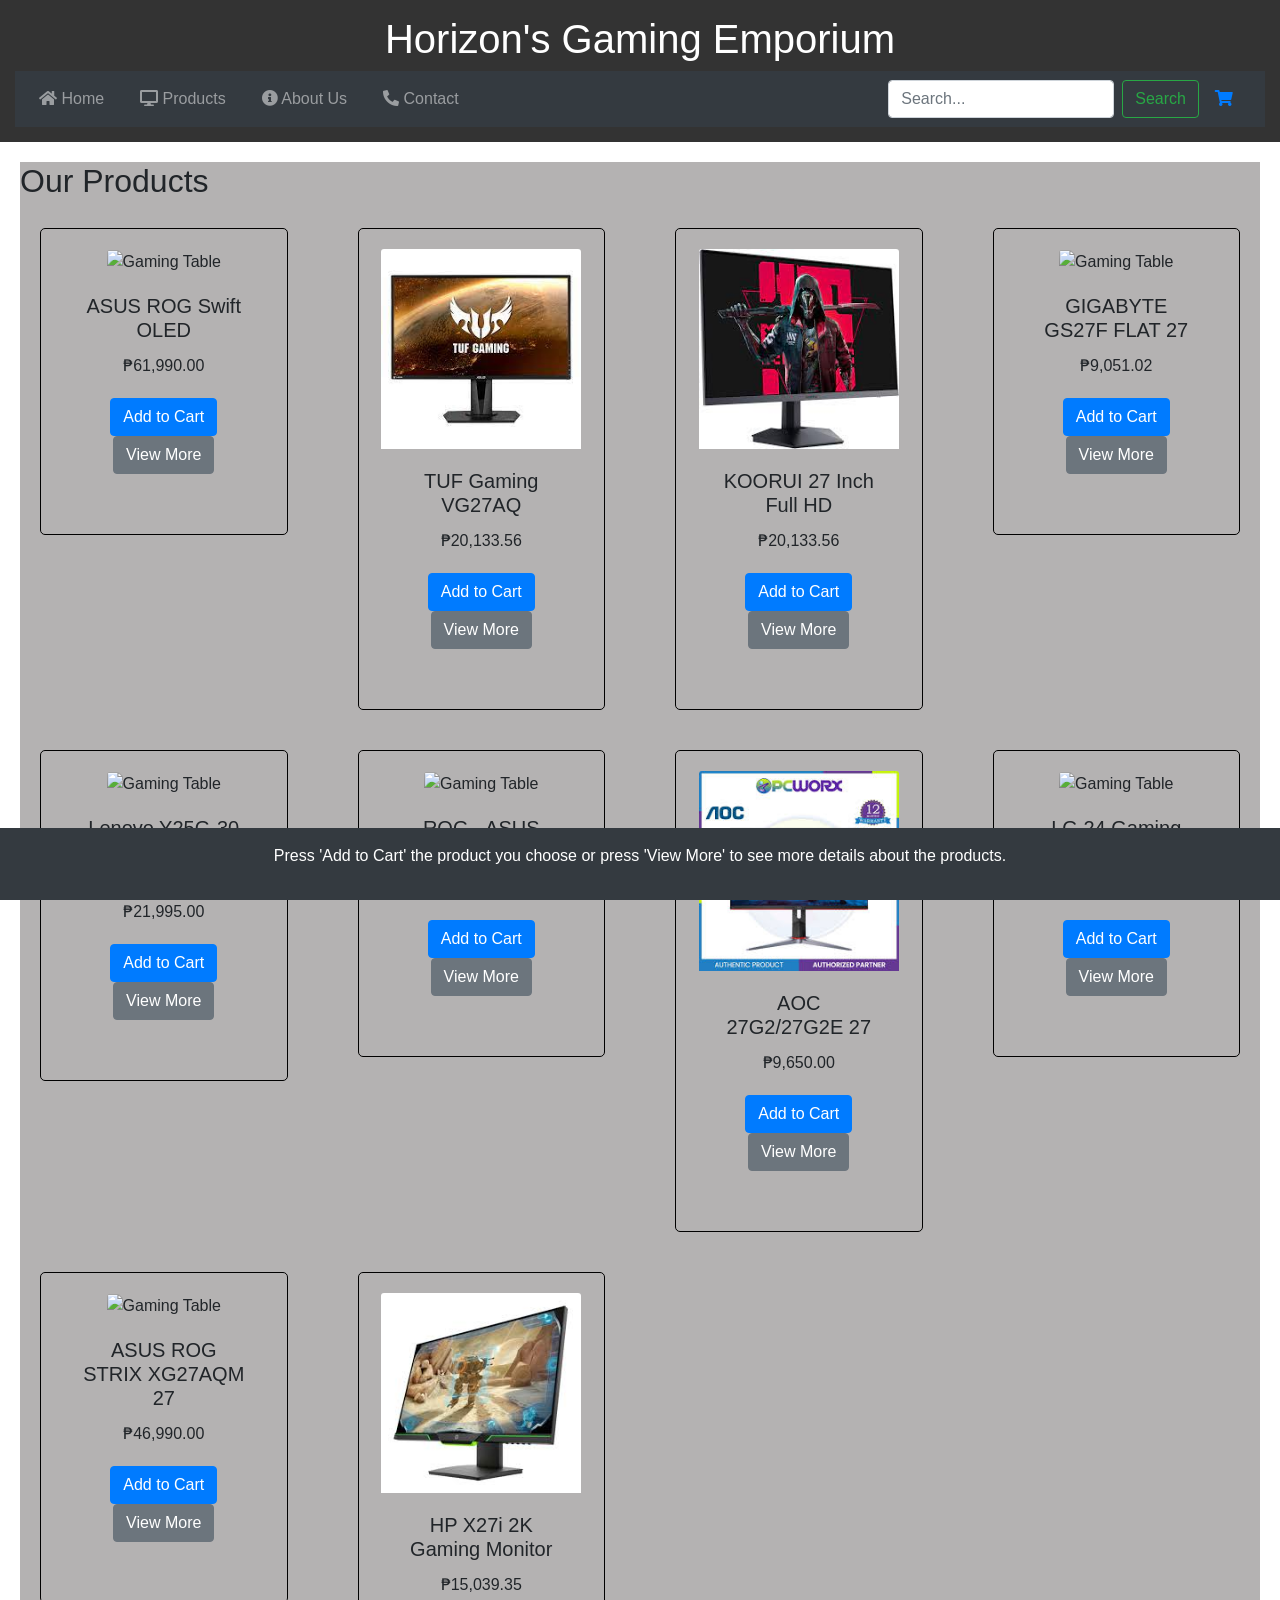
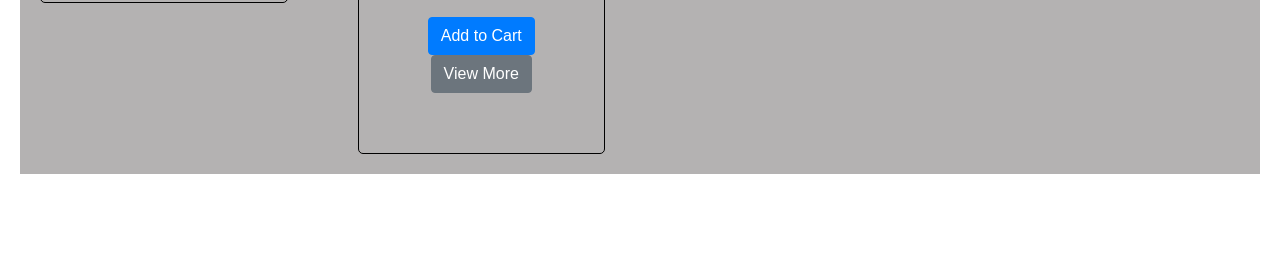
==== monitorlist.html @ 085688ec "Add files via upload" ====
<!DOCTYPE html>
<html lang="en">
<head>
    <meta charset="UTF-8">
    <meta name="viewport" content="width=device-width, initial-scale=1.0">
    <title>Gaming Furniture Store</title>
    <script src="https://code.jquery.com/jquery-3.5.1.slim.min.js"></script>
    <script src="https://stackpath.bootstrapcdn.com/bootstrap/4.5.2/js/bootstrap.min.js"></script>
    <link href="https://stackpath.bootstrapcdn.com/bootstrap/4.5.2/css/bootstrap.min.css" rel="stylesheet">
    <link rel="stylesheet" href="diaz.css">
    <link rel="stylesheet" href="https://cdnjs.cloudflare.com/ajax/libs/font-awesome/5.15.4/css/all.min.css">
    
</head>
<body>
    <header>
        <h1>Horizon's Gaming Emporium</h1>
        <nav class="navbar navbar-expand-lg navbar-dark bg-dark">
            <ul class="navbar-nav mr-auto">
                <li class="nav-item"><a class="nav-link" href="justin.html"><i class="fas fa-home"></i> Home</a></li>
                <li class="nav-item"><a class="nav-link" href="products.html"><i class="fas fa-desktop"></i> Products</a></li>
                <li class="nav-item"><a class="nav-link" href="aboutus.html"><i class="fas fa-info-circle"></i> About Us</a></li>
                <li class="nav-item"><a class="nav-link" href="contact.html"><i class="fas fa-phone-alt"></i> Contact</a></li>
            </ul>
            <form class="form-inline my-2 my-lg-0">
                <input class="form-control mr-sm-2" type="search" placeholder="Search..." aria-label="Search">
                <button class="btn btn-outline-success my-2 my-sm-0" type="submit">Search</button>
            </form>
            <a class="nav-link" href=""><i class="fas fa-shopping-cart"></i></a>
        </nav>
    </header>
   
    <main>
        <section class="products">
            <h2>Our Products</h2>
            <div class="row">

                <div class="col-md-3">
                    <div class="product">
                        <img src="Monitor.jpg" class="card-img-top" alt="Gaming Table">
                        <div class="card-body d-flex flex-column justify-content-between"> 
                            <div> 
                                <h5 class="card-title">ASUS ROG Swift OLED</h5>
                                <p class="card-text">₱61,990.00</p>

                            </div>
                            <div> 
                                <button class="btn btn-primary" onclick="confirmAddToCart()">Add to Cart</button>
                                <a class="btn btn-secondary">View More</a>
                            </div>
                        </div>
                    </div>
                </div>      
                
                <div class="col-md-3">
                    <div class="product">
                        <img src="monitor2.jpg" class="card-img-top" alt="Gaming Table">
                        <div class="card-body d-flex flex-column justify-content-between"> 
                            <div> 
                                <h5 class="card-title">TUF Gaming VG27AQ</h5>
                                <p class="card-text">₱20,133.56</p>

                            </div>
                            <div> 
                                <button class="btn btn-primary" onclick="confirmAddToCart()">Add to Cart</button>
                                <a class="btn btn-secondary">View More</a>
                            </div>
                        </div>
                    </div>
                </div>   
                
                <div class="col-md-3">
                    <div class="product">
                        <img src="monitor3.jpg" class="card-img-top" alt="Gaming Table">
                        <div class="card-body d-flex flex-column justify-content-between"> 
                            <div> 
                                <h5 class="card-title">KOORUI 27 Inch Full HD</h5>
                                <p class="card-text">₱20,133.56</p>

                            </div>
                            <div> 
                                <button class="btn btn-primary" onclick="confirmAddToCart()">Add to Cart</button>
                                <a class="btn btn-secondary">View More</a>
                            </div>
                        </div>
                    </div>
                </div>   
                
                <div class="col-md-3">
                    <div class="product">
                        <img src="Monitor4.jpg" class="card-img-top" alt="Gaming Table">
                        <div class="card-body d-flex flex-column justify-content-between"> 
                            <div> 
                                <h5 class="card-title">GIGABYTE GS27F FLAT 27</h5>
                                <p class="card-text">₱9,051.02</p>

                            </div>
                            <div> 
                                <button class="btn btn-primary" onclick="confirmAddToCart()">Add to Cart</button>
                                <a class="btn btn-secondary">View More</a>
                            </div>
                        </div>
                    </div>
                </div>   

                <div class="col-md-3">
                    <div class="product">
                        <img src="Monitor5.jpg" class="card-img-top" alt="Gaming Table">
                        <div class="card-body d-flex flex-column justify-content-between"> 
                            <div> 
                                <h5 class="card-title">Lenovo Y25G-30 66CCGAC1PH 24.5</h5>
                                <p class="card-text">₱21,995.00</p>

                            </div>
                            <div> 
                                <button class="btn btn-primary" onclick="confirmAddToCart()">Add to Cart</button>
                                <a class="btn btn-secondary">View More</a>
                            </div>
                        </div>
                    </div>
                </div>   

                <div class="col-md-3">
                    <div class="product">
                        <img src="Monitor6.jpg" class="card-img-top" alt="Gaming Table">
                        <div class="card-body d-flex flex-column justify-content-between"> 
                            <div> 
                                <h5 class="card-title">ROG - ASUS Gaming monitor</h5>
                                <p class="card-text">₱129,900.00</p>

                            </div>
                            <div> 
                                <button class="btn btn-primary" onclick="confirmAddToCart()">Add to Cart</button>
                                <a class="btn btn-secondary">View More</a>
                            </div>
                        </div>
                    </div>
                </div>   

                <div class="col-md-3">
                    <div class="product">
                        <img src="monitor7.jpg" class="card-img-top" alt="Gaming Table">
                        <div class="card-body d-flex flex-column justify-content-between"> 
                            <div> 
                                <h5 class="card-title">AOC 27G2/27G2E 27</h5>
                                <p class="card-text">₱9,650.00</p>

                            </div>
                            <div> 
                                <button class="btn btn-primary" onclick="confirmAddToCart()">Add to Cart</button>
                                <a class="btn btn-secondary">View More</a>
                            </div>
                        </div>
                    </div>
                </div>   

                <div class="col-md-3">
                    <div class="product">
                        <img src="Monitor8.jpg" class="card-img-top" alt="Gaming Table">
                        <div class="card-body d-flex flex-column justify-content-between"> 
                            <div> 
                                <h5 class="card-title">LG 24 Gaming Monitor</h5>
                                <p class="card-text">₱10,055.00</p>

                            </div>
                            <div> 
                                <button class="btn btn-primary" onclick="confirmAddToCart()">Add to Cart</button>
                                <a class="btn btn-secondary">View More</a>
                            </div>
                        </div>
                    </div>
                </div>   

                <div class="col-md-3">
                    <div class="product">
                        <img src="Monitor9.jpg" class="card-img-top" alt="Gaming Table">
                        <div class="card-body d-flex flex-column justify-content-between"> 
                            <div> 
                                <h5 class="card-title">ASUS ROG STRIX XG27AQM 27</h5>
                                <p class="card-text">₱46,990.00</p>

                            </div>
                            <div> 
                                <button class="btn btn-primary" onclick="confirmAddToCart()">Add to Cart</button>
                                <a class="btn btn-secondary">View More</a>
                            </div>
                        </div>
                    </div>
                </div>  
                
                <div class="col-md-3">
                    <div class="product">
                        <img src="monitor10.jpg" class="card-img-top" alt="Gaming Table">
                        <div class="card-body d-flex flex-column justify-content-between"> 
                            <div> 
                                <h5 class="card-title">HP X27i 2K Gaming Monitor</h5>
                                <p class="card-text">₱15,039.35</p>

                            </div>
                            <div> 
                                <button class="btn btn-primary" onclick="confirmAddToCart()">Add to Cart</button>
                                <a class="btn btn-secondary">View More</a>
                            </div>
                        </div>
                    </div>
                </div>   

            </div>
        </section>

        <div id="confirmation" class="notification warning">
            <p>Are you sure you want to add this product to your cart?</p>
            <button class="btn btn-warning" onclick="addToCart()">Yes</button>
            <button class="btn btn-secondary" onclick="document.getElementById('confirmation').style.display = 'none';">No</button>
        </div>

        <div id="successNotification" class="notification">
            Product added to cart successfully!
        </div>
    </main>

    <footer class="footer mt-auto py-3 bg-dark text-white">
        <div class="container text-center">
            <p>Press 'Add to Cart' the product you choose 
                or press 'View More' to see more details about the products.</p>
        </div>
    </footer>
    
    <script>
        function confirmAddToCart() {
            var confirmation = document.getElementById('confirmation');
            confirmation.style.display = 'block';
        }

        function addToCart() {
            var confirmation = document.getElementById('confirmation');
            confirmation.style.display = 'none';

            var successNotification = document.getElementById('successNotification');
            successNotification.style.display = 'block';

            setTimeout(function() {
                successNotification.style.display = 'none';
            }, 2000);
        }
    </script>
</body>
</html>
---- diaz.css ----
body {
    font-family: Arial, sans-serif;
    margin: 0;
    padding: 0;
}

header {
    background-color: #333;
    color: #fff;
    padding: 15px;
    text-align: center;
}

.welcome-section {
    margin-top: 10px; 
    margin-bottom: 0; 
}

.showcase-image {
    display: block;
    width: 48%;
    height: auto;
    margin-left: auto;
    margin-right: auto;
}

nav ul {
    list-style-type: none;
    margin: 0;
    padding: 0;
}

nav ul li {
    display: inline;
    margin-right: 20px;
}

nav ul li a {
    color: #fff;
    text-decoration: none;
}

main {
    padding: 20px;
}

.products {
    background-color: #b4b2b2;
    display: flex;
    flex-wrap: wrap;
    margin-bottom: 5%;
  
}

.product {
    margin: 20px;
    padding: 20px;
    border: 1px solid #000000;
    border-radius: 5px;
    text-align: center;
}

.product img {
    width: 200px;
    height: 200px;
}


.card-body {
    height: 100%; 
}

.card-body > div {
    margin-bottom: 20px;
}

.modal {
    display: none;
    position: fixed;
    z-index: 1;
    left: 0;
    top: 0;
    width: 100%;
    height: 100%;
    overflow: auto;
    background-color: rgba(0, 0, 0, 0.4);
}

.modal-content {
    background-color: #fefefe;
    margin: 15% auto;
    padding: 20px;
    border: 1px solid #888;
    width: 80%;
}

.close {
    color: #aaa;
    float: right;
    font-size: 28px;
    font-weight: bold;
}

.close:hover,
.close:focus {
    color: black;
    text-decoration: none;
    cursor: pointer;
}

.notification.warning {
    background-color: #333; 
}

.notification {
    display: none;
    position: fixed;
    top: 50%; 
    left: 50%;
    transform: translate(-50%, -50%); 
    padding: 10px 20px;
    background-color: #4CAF50; 
    color: white;
    border-radius: 5px;
    z-index: 9999;
}

footer {
    background-color: #333;
    color: #fff;
    text-align: center;
    padding: 10px 0;
    position: fixed;
    bottom: 0;
    width: 100%;
}
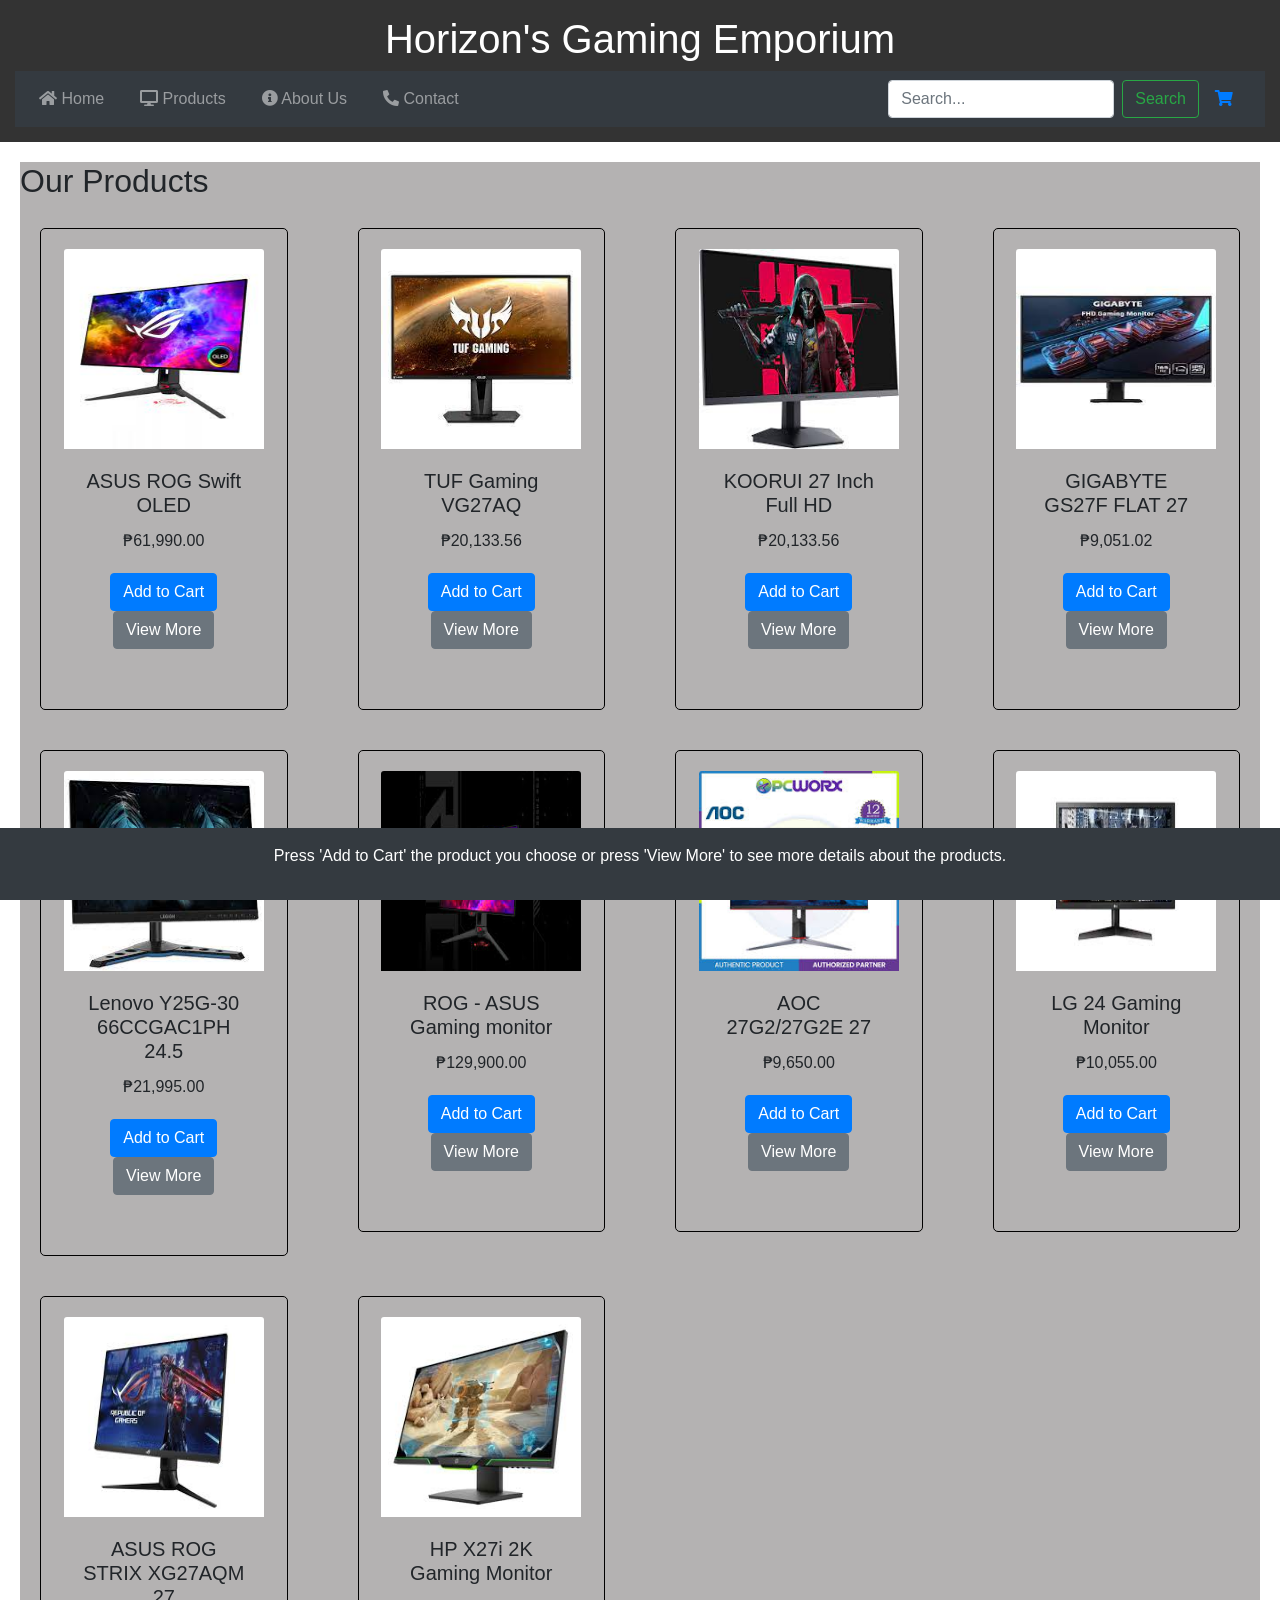
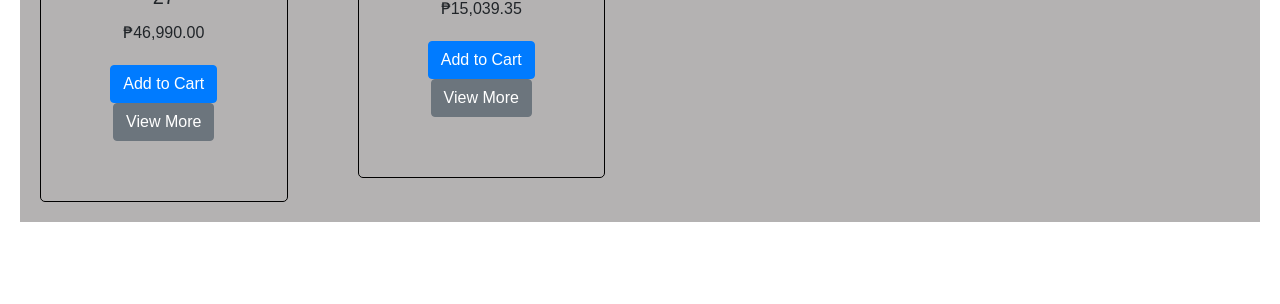
==== commit b0f3d5d0: "monitorlist.html" ====
--- a/monitorlist.html
+++ b/monitorlist.html
@@ -36,7 +36,7 @@
 
                 <div class="col-md-3">
                     <div class="product">
-                        <img src="Monitor.jpg" class="card-img-top" alt="Gaming Table">
+                        <img src="monitor.jpg" class="card-img-top" alt="Gaming Table">
                         <div class="card-body d-flex flex-column justify-content-between"> 
                             <div> 
                                 <h5 class="card-title">ASUS ROG Swift OLED</h5>
@@ -87,7 +87,7 @@
                 
                 <div class="col-md-3">
                     <div class="product">
-                        <img src="Monitor4.jpg" class="card-img-top" alt="Gaming Table">
+                        <img src="monitor4.jpg" class="card-img-top" alt="Gaming Table">
                         <div class="card-body d-flex flex-column justify-content-between"> 
                             <div> 
                                 <h5 class="card-title">GIGABYTE GS27F FLAT 27</h5>
@@ -104,7 +104,7 @@
 
                 <div class="col-md-3">
                     <div class="product">
-                        <img src="Monitor5.jpg" class="card-img-top" alt="Gaming Table">
+                        <img src="monitor5.jpg" class="card-img-top" alt="Gaming Table">
                         <div class="card-body d-flex flex-column justify-content-between"> 
                             <div> 
                                 <h5 class="card-title">Lenovo Y25G-30 66CCGAC1PH 24.5</h5>
@@ -121,7 +121,7 @@
 
                 <div class="col-md-3">
                     <div class="product">
-                        <img src="Monitor6.jpg" class="card-img-top" alt="Gaming Table">
+                        <img src="monitor6.jpg" class="card-img-top" alt="Gaming Table">
                         <div class="card-body d-flex flex-column justify-content-between"> 
                             <div> 
                                 <h5 class="card-title">ROG - ASUS Gaming monitor</h5>
@@ -155,7 +155,7 @@
 
                 <div class="col-md-3">
                     <div class="product">
-                        <img src="Monitor8.jpg" class="card-img-top" alt="Gaming Table">
+                        <img src="monitor8.jpg" class="card-img-top" alt="Gaming Table">
                         <div class="card-body d-flex flex-column justify-content-between"> 
                             <div> 
                                 <h5 class="card-title">LG 24 Gaming Monitor</h5>
@@ -172,7 +172,7 @@
 
                 <div class="col-md-3">
                     <div class="product">
-                        <img src="Monitor9.jpg" class="card-img-top" alt="Gaming Table">
+                        <img src="monitor9.jpg" class="card-img-top" alt="Gaming Table">
                         <div class="card-body d-flex flex-column justify-content-between"> 
                             <div> 
                                 <h5 class="card-title">ASUS ROG STRIX XG27AQM 27</h5>
